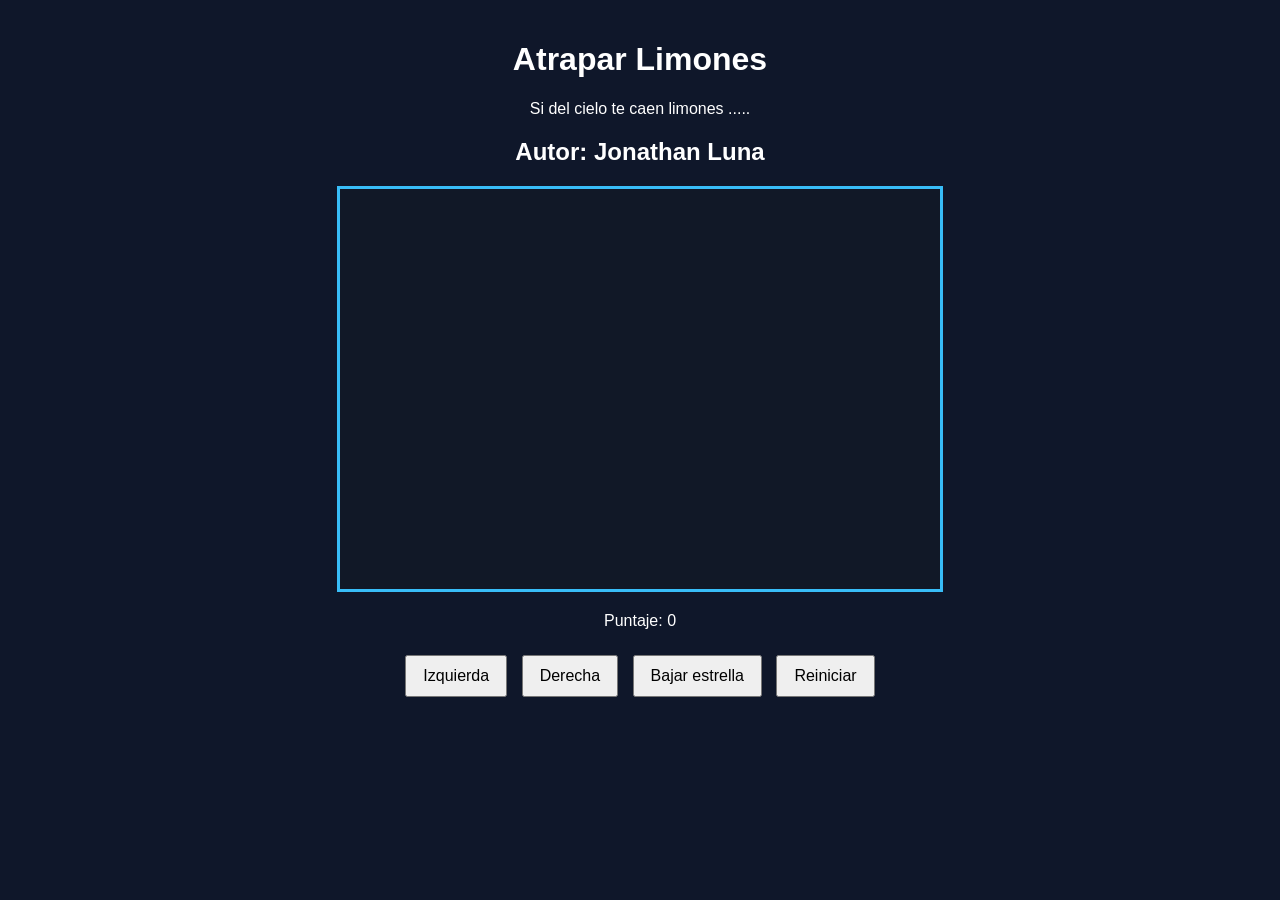
==== limones.html @ de1749ae "Agregar canvas" ====
<!DOCTYPE html>
<html>
<head>
  <title>Caza Estrellas</title>
 <link rel="stylesheet" href="limones.css" />
 
</head>
<body>
  <div class="contenedor">
    <h1>Atrapar Limones</h1>
    <p>Si del cielo te caen limones ..... </p>
    <h2>Autor: Jonathan Luna</h2>
    <canvas id="areaJuego" width="600" height="400"></canvas>
    <div class="panel">
      <p>Puntaje: <span id="txtPuntaje">0</span></p>
    </div>
    <div class="botones">
      <button>Izquierda</button>
      <button>Derecha</button>
      <button>Bajar estrella</button>
      <button>Reiniciar</button>
    </div>
  </div>
  <script src="limones.js"></script>
</body>
</html>
---- limones.css ----
body {
  font-family: Arial, sans-serif;
  background-color: #0f172a;
  color: white;
  text-align: center;
  margin: 0;
  padding: 20px;
}

.contenedor {
  max-width: 800px;
  margin: 0 auto;
}

canvas {
  background-color: #111827;
  border: 3px solid #38bdf8;
  display: block;
  margin: 20px auto;
}

.panel {
  margin: 20px 0;
}

.botones button {
  margin: 5px;
  padding: 10px 16px;
  font-size: 16px;
  cursor: pointer;
}
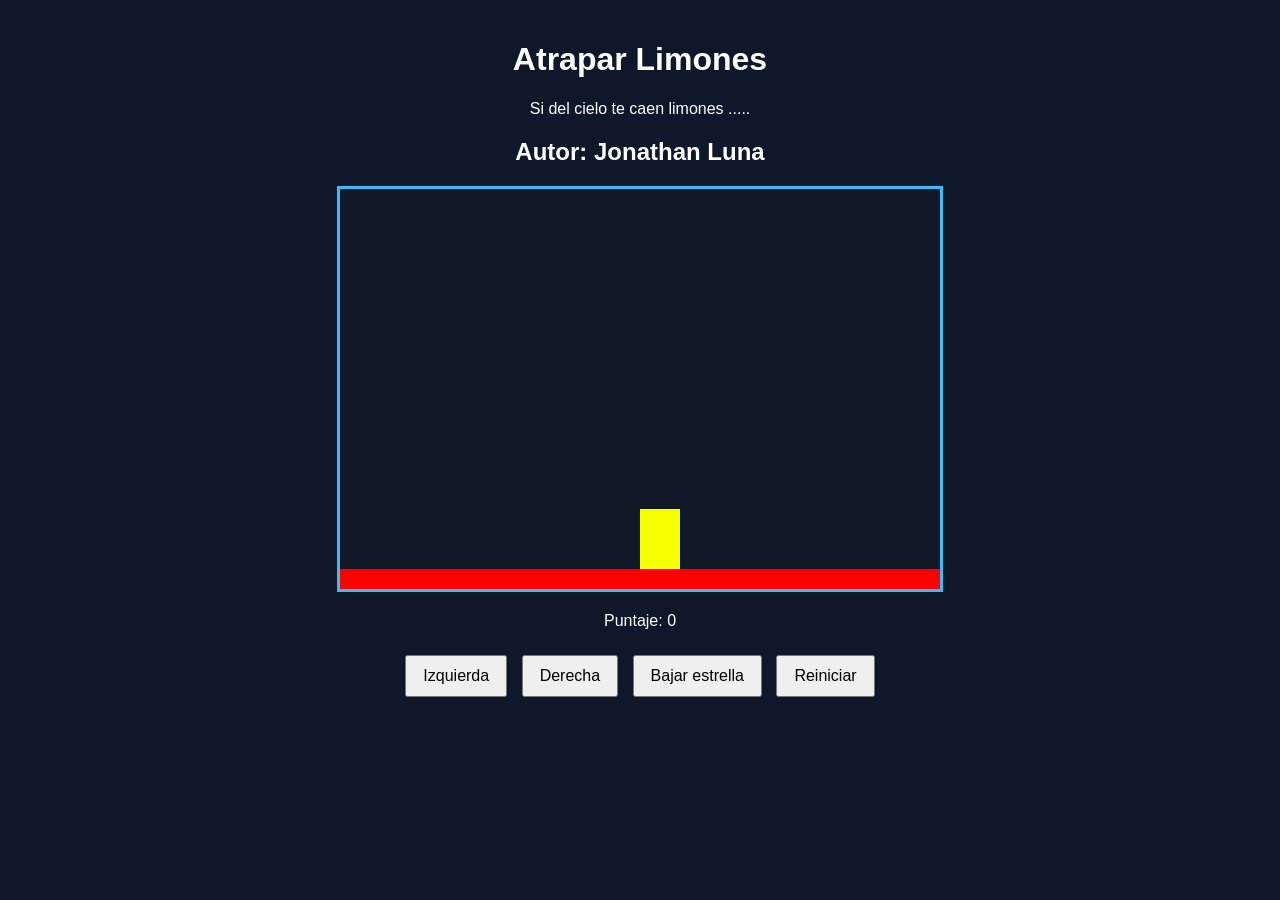
==== commit 16c615e4: "Agregar dibujarSuelo y dibujarPersonaje" ====
--- a/limones.html
+++ b/limones.html
@@ -5,7 +5,7 @@
  <link rel="stylesheet" href="limones.css" />
  
 </head>
-<body>
+<body onload="iniciar()">
   <div class="contenedor">
     <h1>Atrapar Limones</h1>
     <p>Si del cielo te caen limones ..... </p>
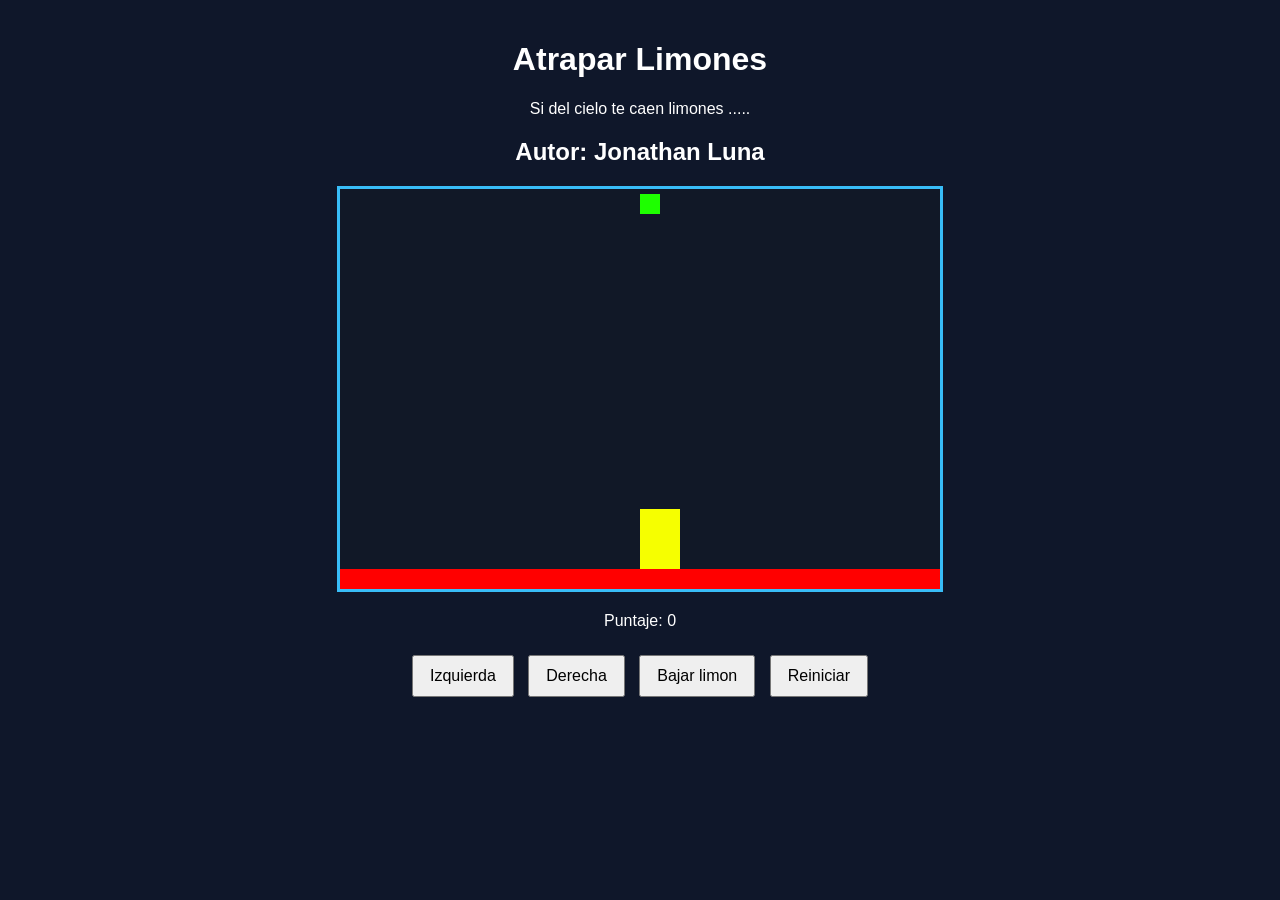
==== commit 698e5fd9: "agregar bajar limon" ====
--- a/limones.html
+++ b/limones.html
@@ -15,9 +15,9 @@
       <p>Puntaje: <span id="txtPuntaje">0</span></p>
     </div>
     <div class="botones">
-      <button>Izquierda</button>
-      <button>Derecha</button>
-      <button>Bajar estrella</button>
+      <button onclick="moverIzquierda()">Izquierda</button>
+      <button onclick="moverDerecha()">Derecha</button>
+      <button onclick="bajarLimon()">Bajar limon</button>
       <button>Reiniciar</button>
     </div>
   </div>
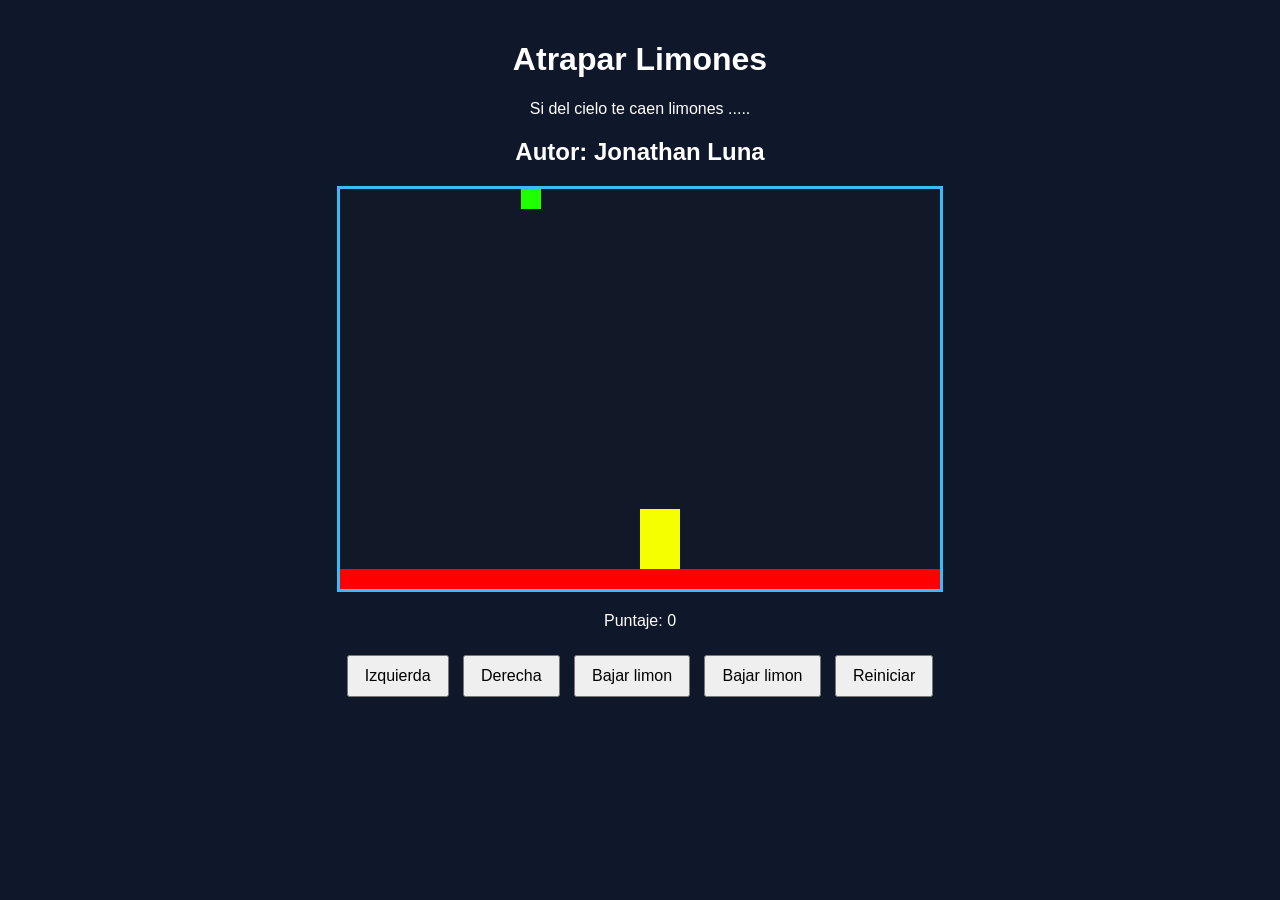
==== commit 8ae38612: "Posicion aleatoria de limon" ====
--- a/limones.html
+++ b/limones.html
@@ -2,7 +2,8 @@
 <html>
 <head>
   <title>Caza Estrellas</title>
- <link rel="stylesheet" href="limones.css" />
+  <link rel="stylesheet" href="limones.css" />
+  <script src="utils.js" ></script>
  
 </head>
 <body onload="iniciar()">
@@ -18,6 +19,7 @@
       <button onclick="moverIzquierda()">Izquierda</button>
       <button onclick="moverDerecha()">Derecha</button>
       <button onclick="bajarLimon()">Bajar limon</button>
+      <button onclick="probarAleatorio()">Bajar limon</button>
       <button>Reiniciar</button>
     </div>
   </div>
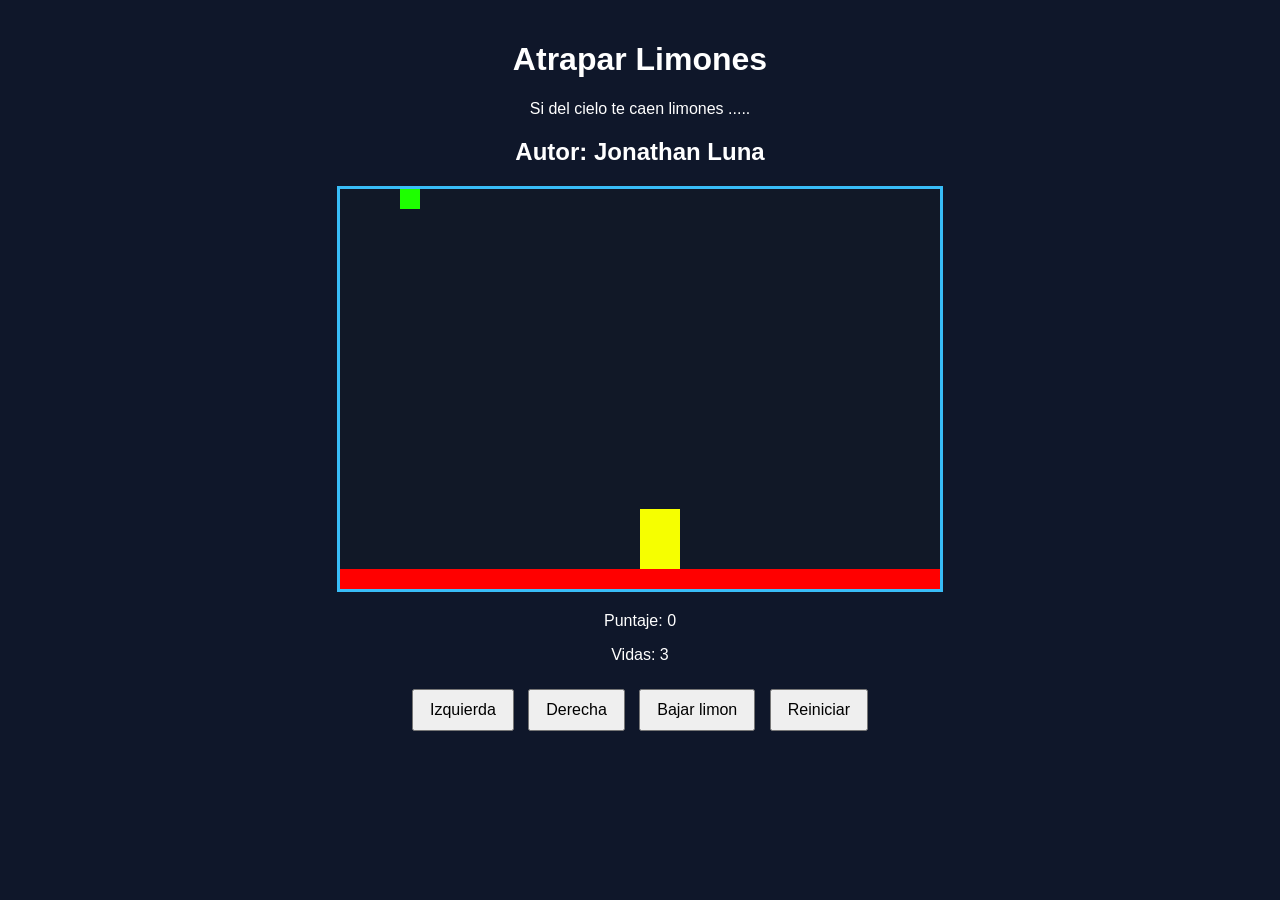
==== commit 17160b11: "Agregar puntaje y vidas" ====
--- a/limones.html
+++ b/limones.html
@@ -14,12 +14,12 @@
     <canvas id="areaJuego" width="600" height="400"></canvas>
     <div class="panel">
       <p>Puntaje: <span id="txtPuntaje">0</span></p>
+      <p>Vidas: <span id="txtVidas">3</span></p>
     </div>
     <div class="botones">
       <button onclick="moverIzquierda()">Izquierda</button>
       <button onclick="moverDerecha()">Derecha</button>
       <button onclick="bajarLimon()">Bajar limon</button>
-      <button onclick="probarAleatorio()">Bajar limon</button>
       <button>Reiniciar</button>
     </div>
   </div>
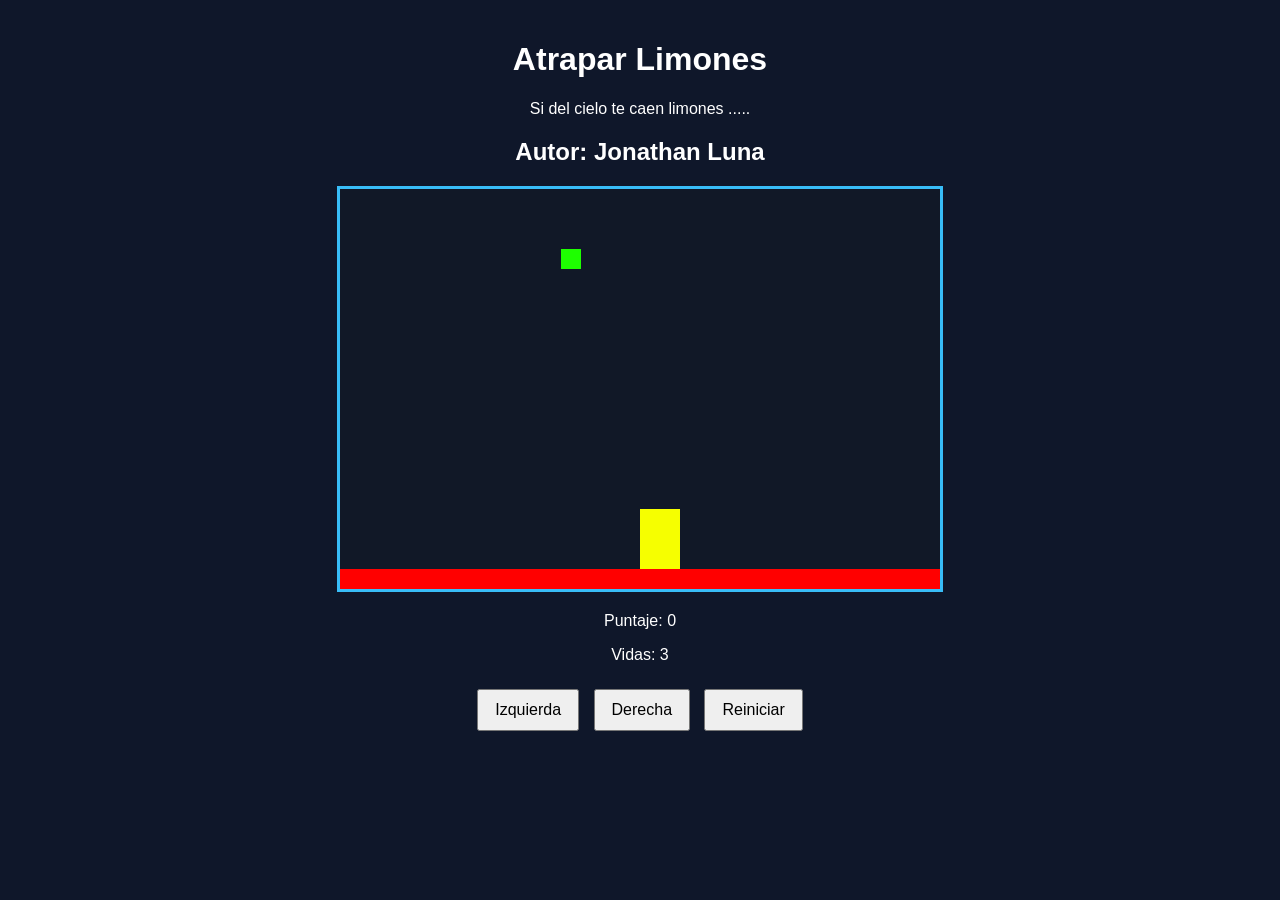
==== commit 8bf6a903: "Agregar SetInterval" ====
--- a/limones.html
+++ b/limones.html
@@ -19,7 +19,6 @@
     <div class="botones">
       <button onclick="moverIzquierda()">Izquierda</button>
       <button onclick="moverDerecha()">Derecha</button>
-      <button onclick="bajarLimon()">Bajar limon</button>
       <button>Reiniciar</button>
     </div>
   </div>
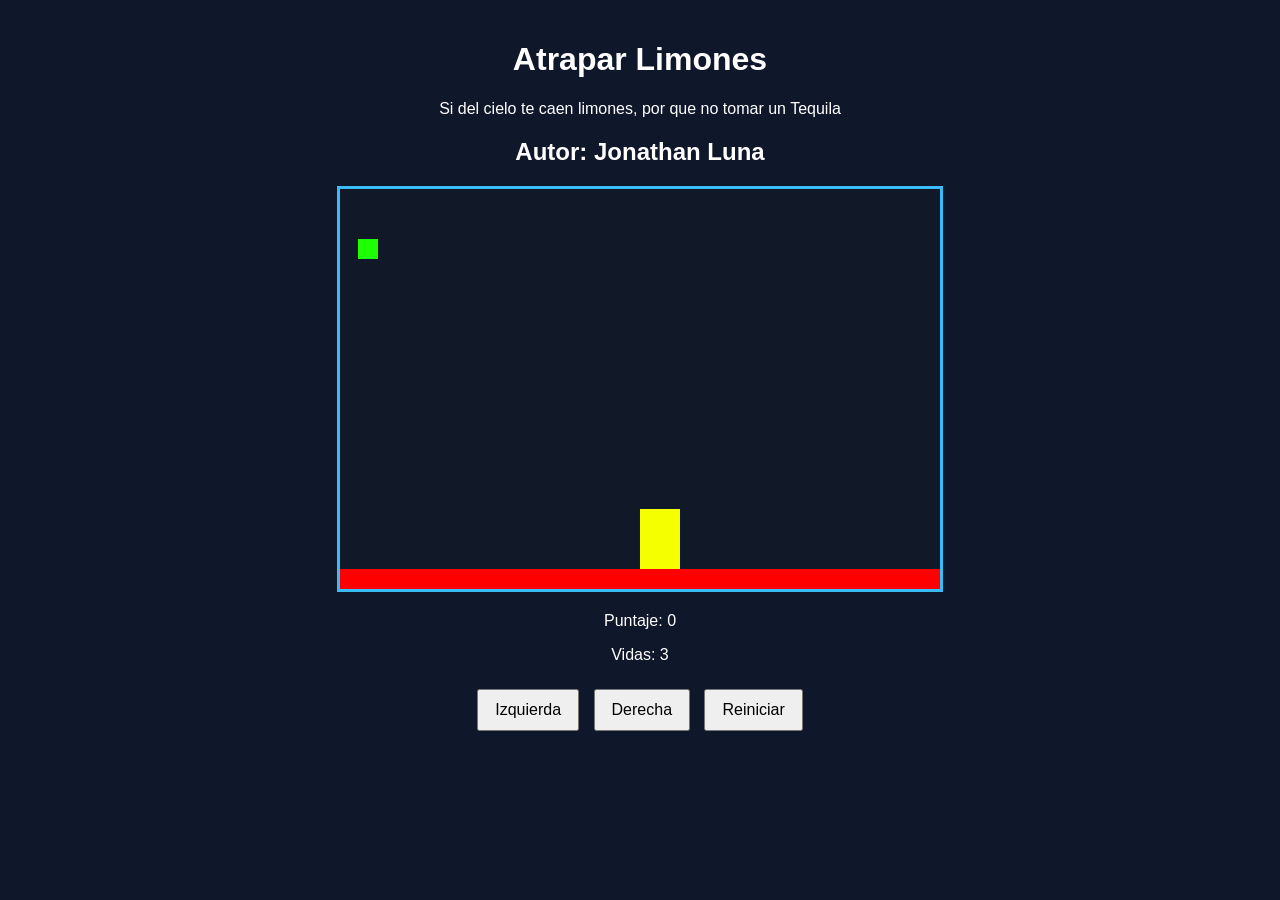
==== commit 698ef35e: "Agregar Boton Reiniciar" ====
--- a/limones.html
+++ b/limones.html
@@ -9,7 +9,7 @@
 <body onload="iniciar()">
   <div class="contenedor">
     <h1>Atrapar Limones</h1>
-    <p>Si del cielo te caen limones ..... </p>
+    <p>Si del cielo te caen limones, por que no tomar un Tequila </p>
     <h2>Autor: Jonathan Luna</h2>
     <canvas id="areaJuego" width="600" height="400"></canvas>
     <div class="panel">
@@ -19,7 +19,7 @@
     <div class="botones">
       <button onclick="moverIzquierda()">Izquierda</button>
       <button onclick="moverDerecha()">Derecha</button>
-      <button>Reiniciar</button>
+      <button onclick="reiniciar()" id="btnReiniciar">Reiniciar</button>
     </div>
   </div>
   <script src="limones.js"></script>
